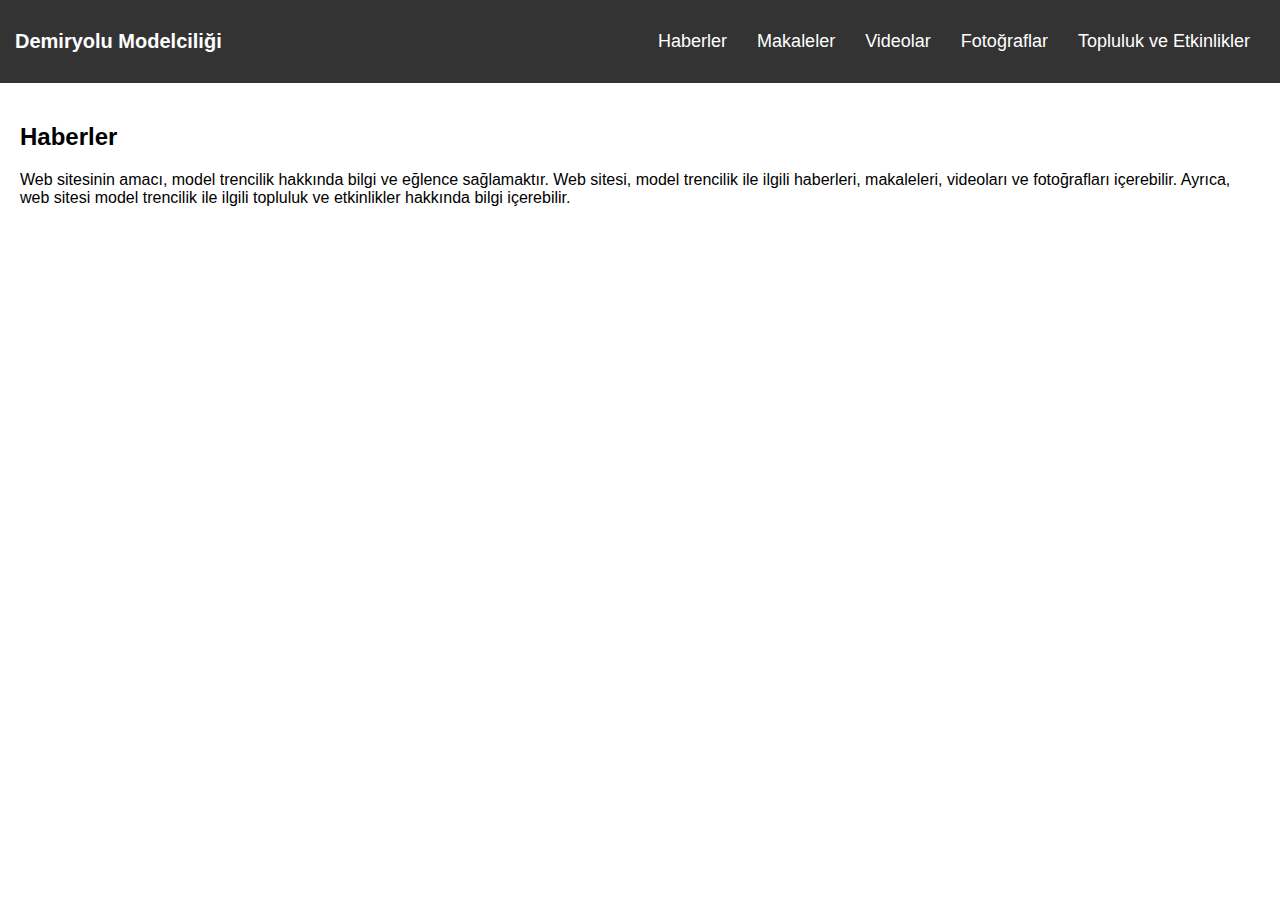
==== mobile/index.html @ e0df3eb7 "mobile version" ====
<!DOCTYPE html>
<html lang="en">
<head>
  <meta charset="UTF-8">
  <meta name="viewport" content="width=device-width, initial-scale=1.0">
  <title>Demiryolu Modelciliği</title>
  <!-- Add the lightGallery CSS -->
  <link rel="stylesheet" href="https://cdnjs.cloudflare.com/ajax/libs/lightgallery/2.7.1/css/lightgallery.min.css">
  <link rel="stylesheet" href="styles.css"> <!-- Your custom CSS file -->
</head>
<body>
  <header>
    <nav class="menu">
      <div class="menu-logo">Demiryolu Modelciliği</div>
      <div class="menu-toggle">
        <div class="hamburger"></div>
      </div>
      <ul class="menu-links">
        <li><a href="#haberler">Haberler</a></li>
        <li><a href="#makaleler">Makaleler</a></li>
        <li><a href="#videolar">Videolar</a></li>
        <li><a href="#fotograflar">Fotoğraflar</a></li>
        <li><a href="#topluluk">Topluluk ve Etkinlikler</a></li>
      </ul>
    </nav>
  </header>
  
  <main>
    <section id="haberler">
      <h2>Haberler</h2>
Web sitesinin amacı, model trencilik hakkında bilgi ve eğlence sağlamaktır. Web sitesi, model trencilik ile ilgili haberleri, makaleleri, videoları ve fotoğrafları içerebilir. Ayrıca, web sitesi model trencilik ile ilgili topluluk ve etkinlikler hakkında bilgi içerebilir.

    </section>
    <section id="makaleler">
      <h2>Makaleler</h2>
      <!-- Add your content for the "Makaleler" section here -->
    </section>
    <section id="videolar">
      <h2>Videolar</h2>
<iframe width="560" height="315" src="https://www.youtube.com/embed/2LnoW1s0paM" title="YouTube video player" frameborder="0" allow="accelerometer; autoplay; clipboard-write; encrypted-media; gyroscope; picture-in-picture; web-share" allowfullscreen></iframe>
    </section>
	
	<section id="fotograflar">
	  <h2>Fotoğraflar</h2>
	  <div class="gallery">
		<a href="https://img.freepik.com/free-photo/shipping-worker-looking-train-coming-station-organizing-goods-distribution-export_342744-776.jpg?w=826&t=st=1689927845~exp=1689928445~hmac=64a75c68b54cd64cfcfcb254af02b1f86c5653a64a22a0e33a0a6d04cbe149bd">
		  <img src="https://img.freepik.com/free-photo/shipping-worker-looking-train-coming-station-organizing-goods-distribution-export_342744-776.jpg?w=826&t=st=1689927845~exp=1689928445~hmac=64a75c68b54cd64cfcfcb254af02b1f86c5653a64a22a0e33a0a6d04cbe149bd" alt="worker-looking-train-coming-station" width="25%" height="25%">
		</a>
		<a href="https://img.freepik.com/free-photo/front-view-woman-looking-away-while-entering-train_23-2148753387.jpg?w=826&t=st=1689927853~exp=1689928453~hmac=790b95987fc227b71e307a9734d4c132a6469d12842e2345eb7f40426c1a0cd0">
			<img src="https://img.freepik.com/free-photo/front-view-woman-looking-away-while-entering-train_23-2148753387.jpg?w=826&t=st=1689927853~exp=1689928453~hmac=790b95987fc227b71e307a9734d4c132a6469d12842e2345eb7f40426c1a0cd0" alt="woman-looking-away-while-entering-train" width="25%" height="25%">
		</a>
		<a href="https://img.freepik.com/free-photo/female-tourist-waiting-train_23-2147981873.jpg?w=1060&t=st=1689935703~exp=1689936303~hmac=74fa3dfad072aeca8e79de6ef08d0c610328348189089869db588f25d0a53aba">
			<img src="https://img.freepik.com/free-photo/female-tourist-waiting-train_23-2147981873.jpg?w=1060&t=st=1689935703~exp=1689936303~hmac=74fa3dfad072aeca8e79de6ef08d0c610328348189089869db588f25d0a53aba" alt="tourist-waiting-train" width="25%" height="25%">
		</a>		
		<a href="https://img.freepik.com/free-photo/portrait-young-bearded-train-driver-blue-uniform-proudly-standing-front-modern-subway-train_342744-967.jpg?w=1380&t=st=1689940536~exp=1689941136~hmac=dfb78cd346c504dd4b7de0d103d4f4e9fc567fd0ccda46f30a55c542e4c8ba13">
			<img src="https://img.freepik.com/free-photo/portrait-young-bearded-train-driver-blue-uniform-proudly-standing-front-modern-subway-train_342744-967.jpg?w=1380&t=st=1689940536~exp=1689941136~hmac=dfb78cd346c504dd4b7de0d103d4f4e9fc567fd0ccda46f30a55c542e4c8ba13" alt="bearded-train-driver" width="25%" height="25%">
		</a>
	  </div>
	</section>
	
    <section id="topluluk">
      <h2>Topluluk ve Etkinlikler</h2>
      <!-- Add your content for the "Topluluk ve Etkinlikler" section here -->
    </section>
  </main>
  <script src="https://cdnjs.cloudflare.com/ajax/libs/lightgallery/2.7.1/lightgallery.min.js"></script>
  <script src="script.js"></script> <!-- Your custom JavaScript file -->
</body>
</html>
---- mobile/styles.css ----
body {
  font-family: Arial, sans-serif;
  margin: 0;
  padding: 0;
}

/* Styles for the header and menu */
header {
  background-color: #333;
  padding: 15px;
  color: #fff;
  text-align: center;
}

.menu {
  display: flex;
  align-items: center;
  justify-content: space-between;
}

.menu-logo {
  font-size: 20px;
  font-weight: bold;
  color: #fff;
}

.menu-links {
  display: flex;
  justify-content: center;
}

.menu-links li {
  list-style: none;
  padding: 0 15px;
}

.menu-links a {
  color: #fff;
  text-decoration: none;
  font-size: 18px;
  transition: color 0.3s;
}

.menu-links a:hover {
  color: #f00;
}

/* Styles for mobile navigation */
@media screen and (max-width: 768px) {
  .menu-links {
    display: none; /* Hide the links for smaller screens */
    flex-direction: column;
    position: absolute;
    top: 70px;
    left: 0;
    right: 0;
    background-color: #444;
    border-bottom: 1px solid #333;
    z-index: 1;
  }

  .menu-links.active {
    display: flex; /* Show the links when the menu is active */
  }

  .menu-toggle {
    display: block; /* Show the hamburger icon for smaller screens */
  }

  .hamburger {
    width: 30px;
    height: 3px;
    background-color: #fff;
    margin: 6px 0;
    cursor: pointer;
  }

  /* Adjust menu alignment on mobile */
  .menu {
    flex-direction: column;
    align-items: flex-start;
  }

  .menu-logo {
    margin-bottom: 10px;
  }

  .menu-links li {
    padding: 10px 15px;
  }
}


main {
  padding: 20px;
}

section {
  display: none; /* Hide all sections by default */
}

section.active {
  display: block; /* Show the active section */
  animation: fadeIn 0.5s;
}

@keyframes fadeIn {
  from { opacity: 0; }
  to { opacity: 1; }
}

/* New CSS for Image Gallery */
.gallery {
  max-width: 800px; /* Set a maximum width for the gallery */
  margin: 0 auto; /* Center the gallery */
  overflow: hidden; /* Hide overflowing content */
}
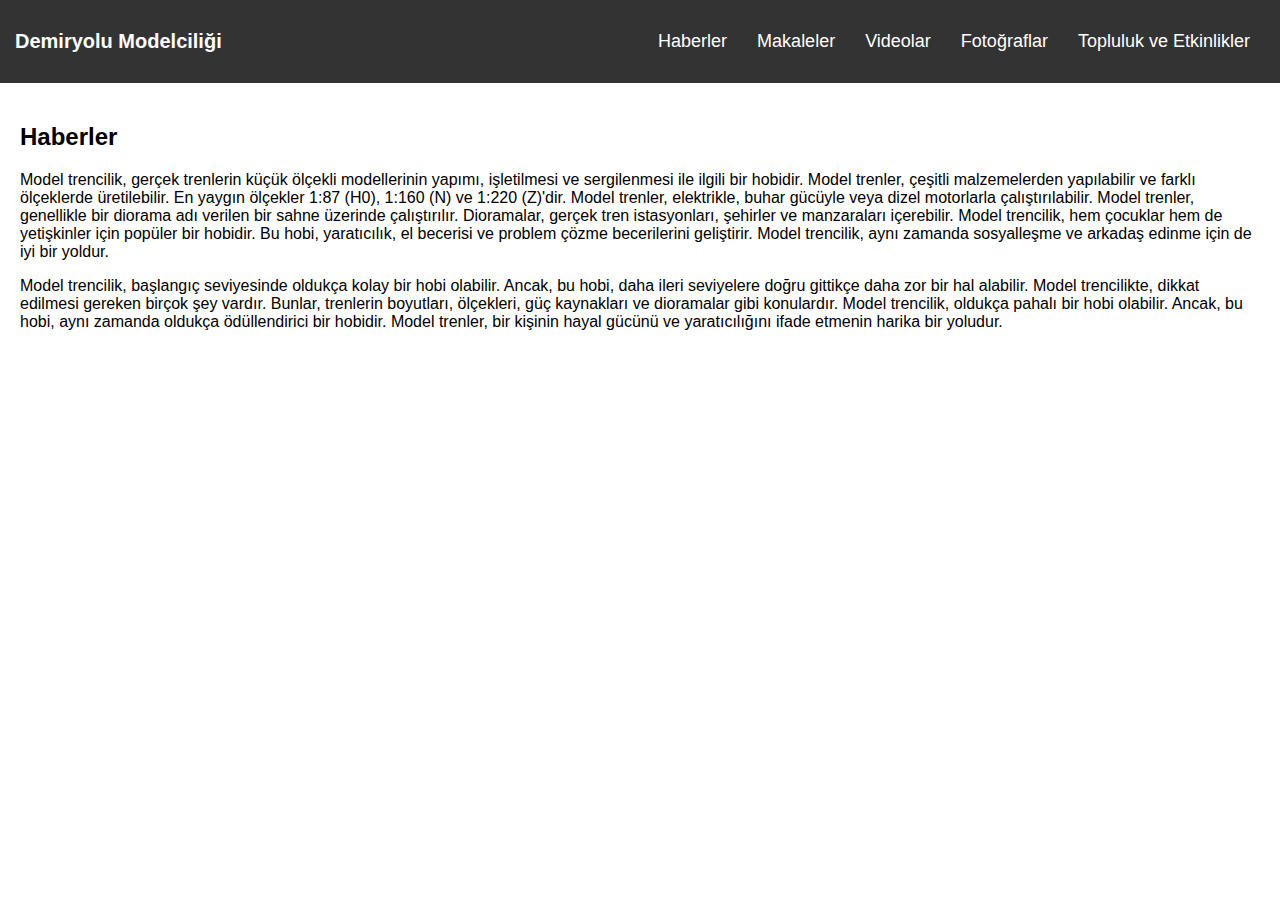
==== commit 0e8a3a23: "Update index.html" ====
--- a/mobile/index.html
+++ b/mobile/index.html
@@ -28,12 +28,60 @@
   <main>
     <section id="haberler">
       <h2>Haberler</h2>
-Web sitesinin amacı, model trencilik hakkında bilgi ve eğlence sağlamaktır. Web sitesi, model trencilik ile ilgili haberleri, makaleleri, videoları ve fotoğrafları içerebilir. Ayrıca, web sitesi model trencilik ile ilgili topluluk ve etkinlikler hakkında bilgi içerebilir.
-
+<p>
+	Model trencilik, gerçek trenlerin küçük ölçekli modellerinin yapımı, işletilmesi ve sergilenmesi ile ilgili bir hobidir. 
+	Model trenler, çeşitli malzemelerden yapılabilir ve farklı ölçeklerde üretilebilir. 
+	En yaygın ölçekler 1:87 (H0), 1:160 (N) ve 1:220 (Z)'dir. 
+	Model trenler, elektrikle, buhar gücüyle veya dizel motorlarla çalıştırılabilir. 
+	Model trenler, genellikle bir diorama adı verilen bir sahne üzerinde çalıştırılır. 
+	Dioramalar, gerçek tren istasyonları, şehirler ve manzaraları içerebilir. 
+	Model trencilik, hem çocuklar hem de yetişkinler için popüler bir hobidir. 
+	Bu hobi, yaratıcılık, el becerisi ve problem çözme becerilerini geliştirir. 
+	Model trencilik, aynı zamanda sosyalleşme ve arkadaş edinme için de iyi bir yoldur.
+</p>
+<p
+	>Model trencilik, başlangıç seviyesinde oldukça kolay bir hobi olabilir. 
+	Ancak, bu hobi, daha ileri seviyelere doğru gittikçe daha zor bir hal alabilir. 
+	Model trencilikte, dikkat edilmesi gereken birçok şey vardır. 
+	Bunlar, trenlerin boyutları, ölçekleri, güç kaynakları ve dioramalar gibi konulardır. 
+	Model trencilik, oldukça pahalı bir hobi olabilir. 
+	Ancak, bu hobi, aynı zamanda oldukça ödüllendirici bir hobidir. 
+	Model trenler, bir kişinin hayal gücünü ve yaratıcılığını ifade etmenin harika bir yoludur.
+</p>
     </section>
     <section id="makaleler">
       <h2>Makaleler</h2>
-      <!-- Add your content for the "Makaleler" section here -->
+<h3>Model Tren Ölçekleri</h3>
+<p>
+	Model trenler, gerçek trenlerin küçük ölçekli modelleridir. 
+	Model trenlerin boyutları, gerçek trenlerin boyutlarına göre belirlenir. 
+	Model trenlerin ölçekleri, milimetre cinsinden ifade edilir. Örneğin, 1:87 ölçekli bir model tren, gerçek trenin 1/87'si kadar büyüktür.
+</p>
+<p>	    
+	Model trenler, farklı ölçeklerde üretilir. En yaygın model tren ölçekleri şunlardır:
+</p>
+<ul>
+	<li>1:87 (H0)</li>
+	<li>1:160 (N)</li>
+	<li>1:220 (Z)</li>
+	<li>1:120 (TT)</li>
+	<li>1:148 (O)</li>
+	<li>1:20 (G)</li>
+</ul>
+<p>
+	Model tren ölçekleri, model trenlerin boyutları, güç kaynakları, raylar ve aksesuarlar gibi birçok şeyi belirler. 
+	Örneğin, 1:87 ölçekli bir model tren, 1:160 ölçekli bir model trene göre daha büyüktür. 
+	Bu nedenle, 1:87 ölçekli bir model tren için daha büyük raylar ve aksesuarlar gerekir.
+</p>
+<p>
+	Model trenler, farklı ülkelerde farklı ölçeklerde üretilir. 
+	Örneğin, Amerika Birleşik Devletleri'nde en yaygın model tren ölçeği 1:160'tır. 
+	Avrupa'da ise en yaygın model tren ölçeği 1:87'dir.
+</p>
+<p>
+	Model tren ölçeği seçerken, dikkat edilmesi gereken bazı faktörler vardır. 
+	Bunlar, model trenin kurulacağı alan, model trenin işletilmesi için gereken alan, model trenin maliyeti ve model trenin bulunabilirliği gibi faktörlerdir.
+    </p>
     </section>
     <section id="videolar">
       <h2>Videolar</h2>
--- a/mobile/styles.css
+++ b/mobile/styles.css
@@ -64,15 +64,52 @@
   }
 
   .menu-toggle {
-    display: block; /* Show the hamburger icon for smaller screens */
+    display: block; /* Show the menu toggle for smaller screens */
   }
 
+  /* Styles for the hamburger icon */
   .hamburger {
     width: 30px;
-    height: 3px;
+    height: 2px;
     background-color: #fff;
     margin: 6px 0;
     cursor: pointer;
+    position: relative;
+    transition: background-color 0.3s;
+  }
+
+  .hamburger::before,
+  .hamburger::after {
+    content: '';
+    position: absolute;
+    width: 30px;
+    height: 2px;
+    background-color: #fff;
+    left: 0;
+    transition: transform 0.3s;
+  }
+
+  .hamburger::before {
+    top: -8px;
+  }
+
+  .hamburger::after {
+    bottom: -8px;
+  }
+
+  /* Styles for the hamburger icon animation when the menu is active */
+  .menu-links.active .hamburger {
+    background-color: transparent;
+  }
+
+  .menu-links.active .hamburger::before {
+    transform: rotate(45deg) translate(6px, 6px);
+    top: 0;
+  }
+
+  .menu-links.active .hamburger::after {
+    transform: rotate(-45deg) translate(6px, -6px);
+    bottom: 0;
   }
 
   /* Adjust menu alignment on mobile */
@@ -89,6 +126,10 @@
     padding: 10px 15px;
   }
 }
+
+
+
+
 
 
 main {
